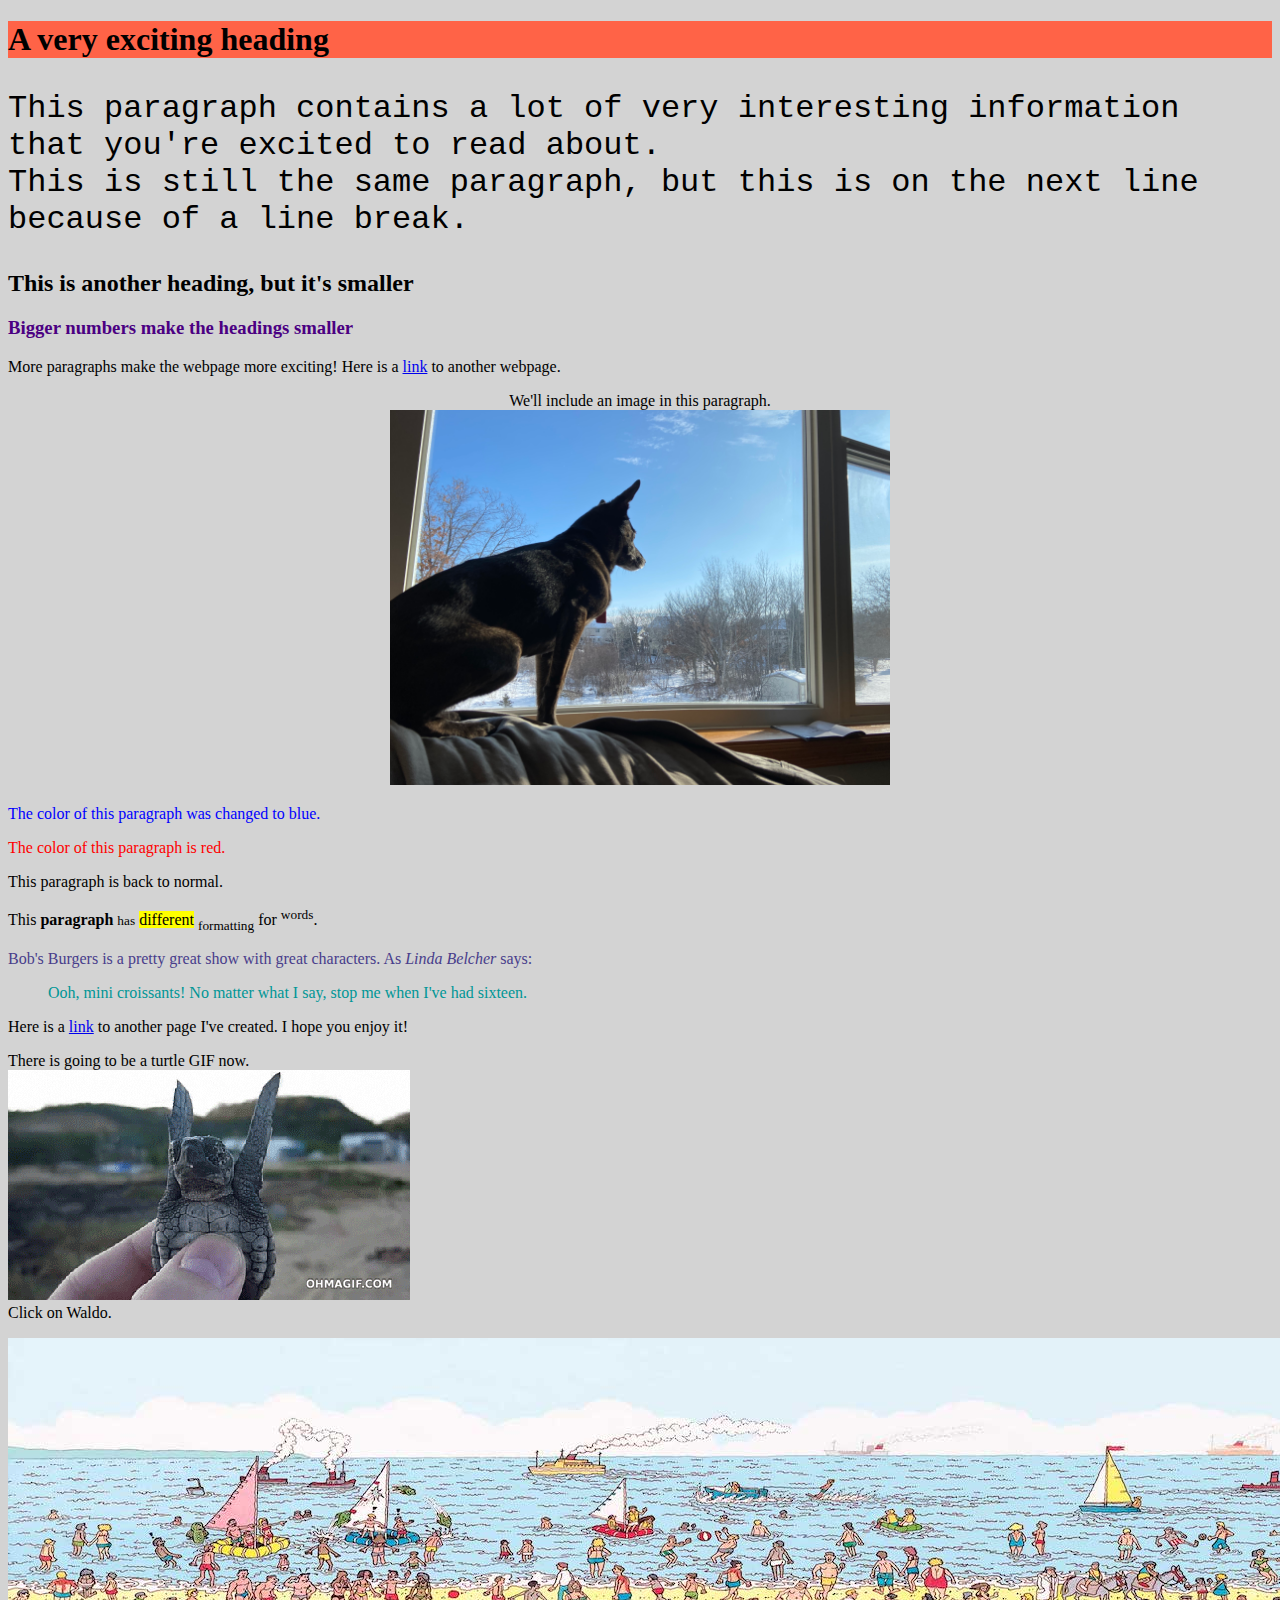
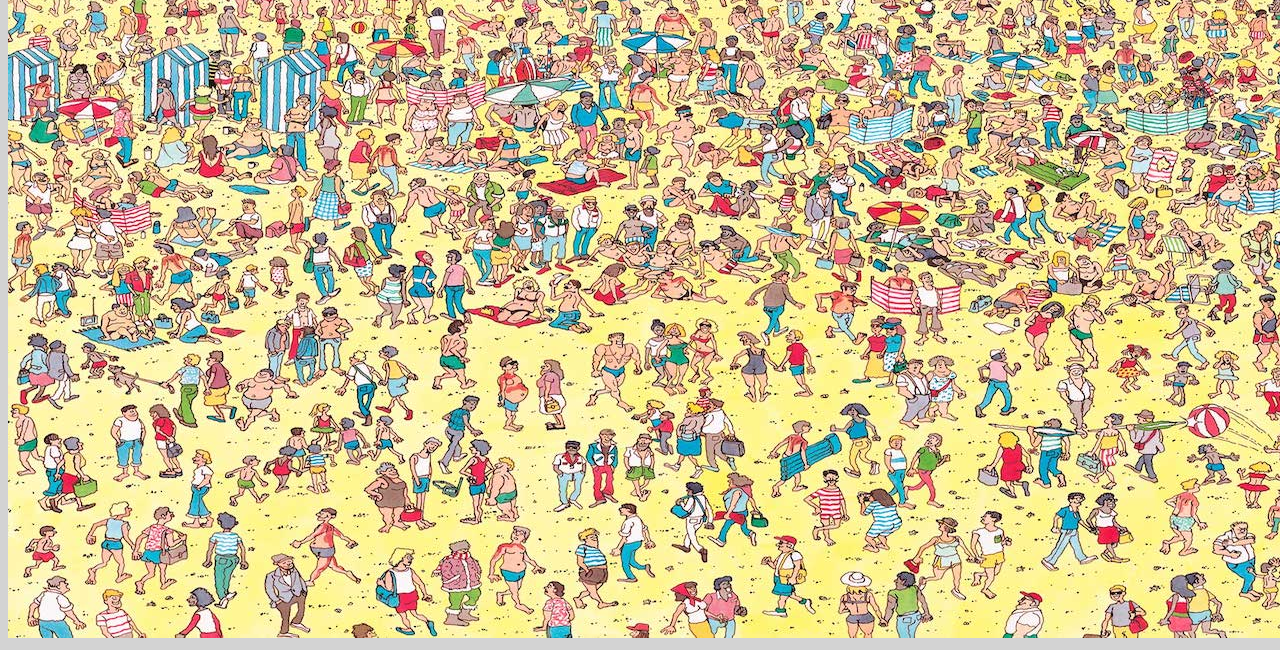
==== index.html @ 84805ee6 "Initial Commit" ====
<!DOCTYPE html>
<html lang="en-US">
<head>
	<title>MCS 210 Webpage</title> <!-- This is a comment -->
	<style>
		body {background-color: LightGray;}
		h3 {color: Indigo;}
	</style>
</head>
<body>
	<h1 style="background-color:tomato;">A very exciting heading</h1> 
	<p style="font-family:courier;font-size:200%;">This paragraph contains a lot of very interesting information that you're excited to read about.<br>
	This is still the same paragraph, but this is on the next line because of a line break.</p> 

	<h2>This is another heading, but it's smaller</h2>
	<h3>Bigger numbers make the headings smaller</h3>
	<p>More paragraphs make the webpage more exciting! Here is a <a href="https://youtu.be/dQw4w9WgXcQ?t=42">link</a> to another webpage.</p>
	<p style="text-align:center">We'll include an image in this paragraph. <br>
		<img src="teddy.jpg" alt="A very majestic dog looking out the window" width="500" ;">
	<p style="color:blue;">The color of this paragraph was changed to blue.</p>
	<p style="color:red;">The color of this paragraph is red.</p>
	<p>This paragraph is back to normal.</p>
	<p>This <b>paragraph</b> <small>has</small> <mark>different</mark> <sub>formatting</sub> for <sup>words</sup>.</p>
	<p style="color:DarkSlateBlue" id="BB">Bob's Burgers is a pretty great show with great characters. As <cite>Linda Belcher</cite> says:
		<blockquote cite="https://www.puckermob.com/moblog/25-bobs-burgers-quotes-to-get-you-through-the-day/" style="color:rgb(0,150,150)">Ooh, mini croissants! No matter what I say, stop me when I've had sixteen.</blockquote>
	Here is a <a href=another_page.html>link</a> to another page I've created. I hope you enjoy it! </p>
	<p>There is going to be a turtle GIF now. <br>
		<img src="turtle.gif" alt="Turtle Flapping it's Arms"> <br>
		Click on Waldo. <br> </p>
		<img src="Waldo.jpg" alt="An image of a lot of people on the beach. One of them is Waldo, but he's hard to find." usemap="#waldomap">

		<map name="waldomap">
			<area shape="rect" coords="1172,328,1204,373" alt="Waldo" href="waldo.html" onclick="foundWaldo()">	
		</map>

		<script>
			function foundWaldo() {
				alert("Congratulations! You found Waldo!");
			}
		</script>
</body>
</html>
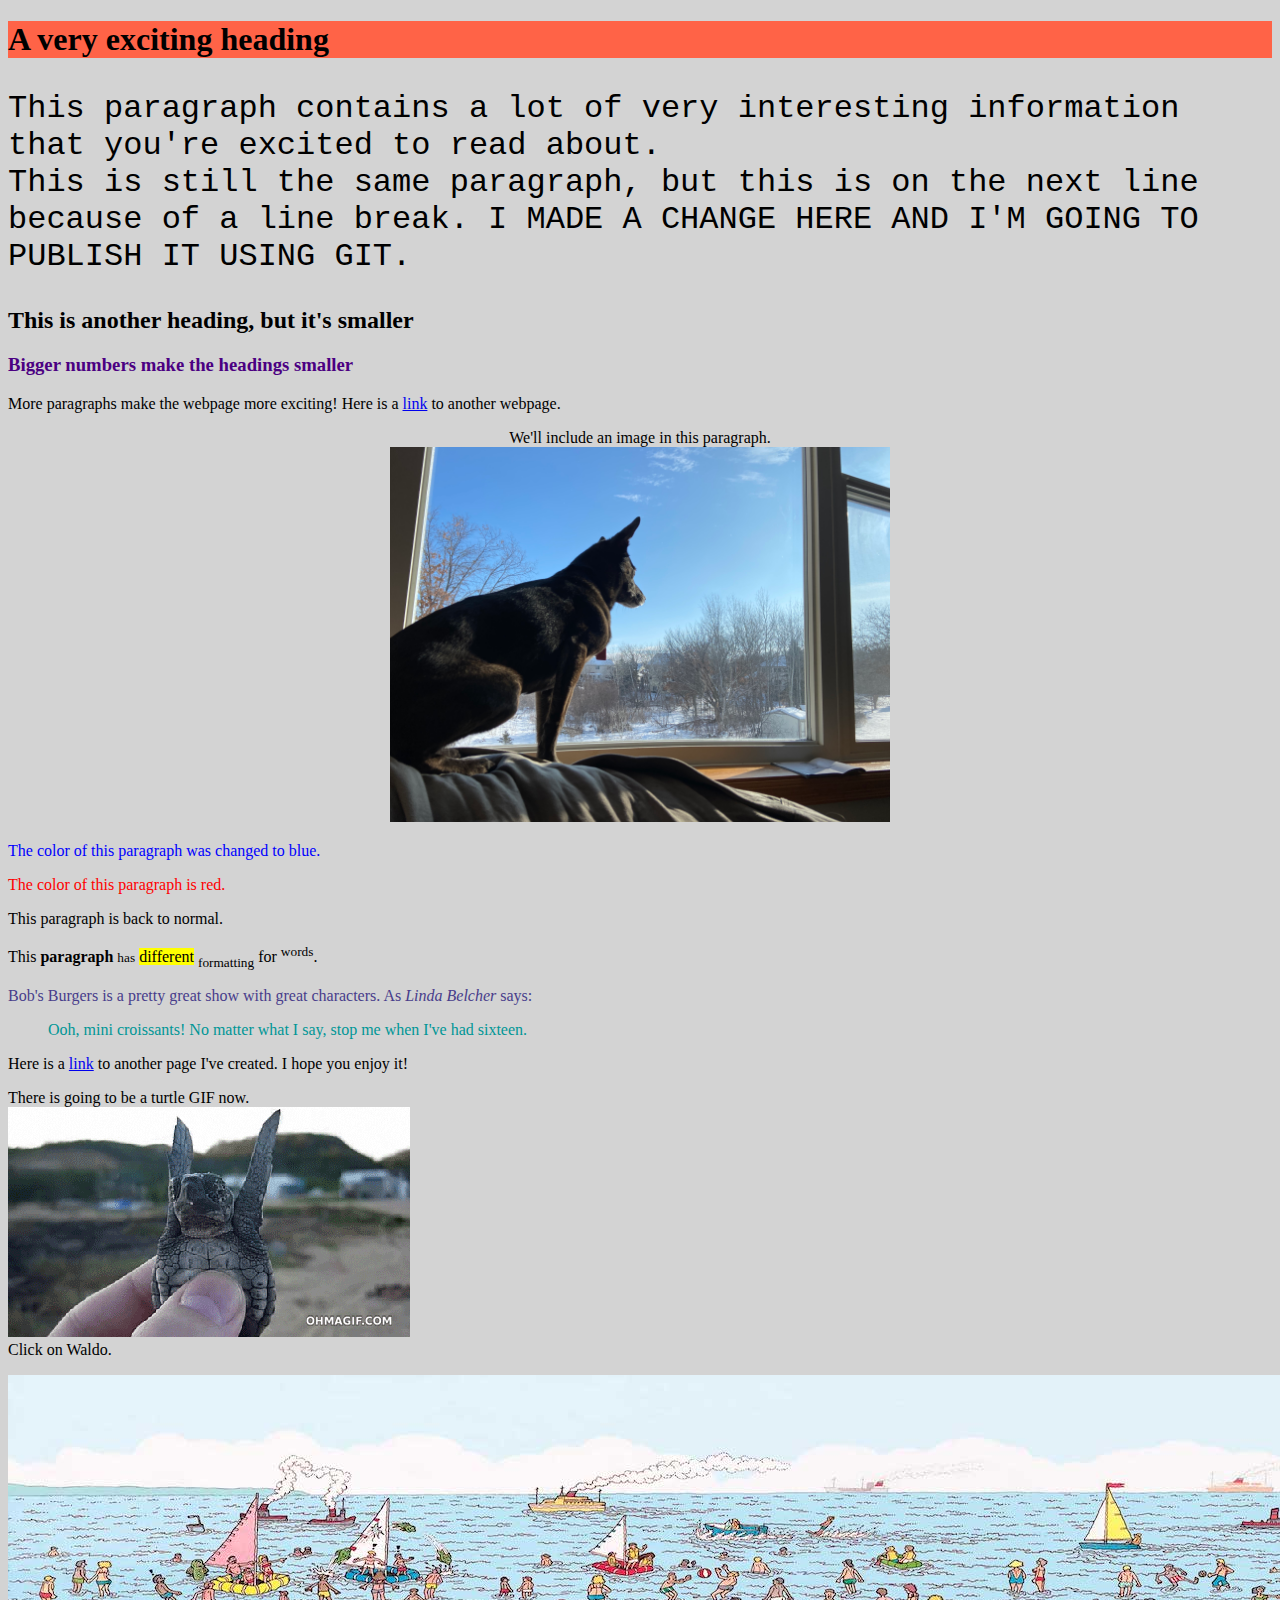
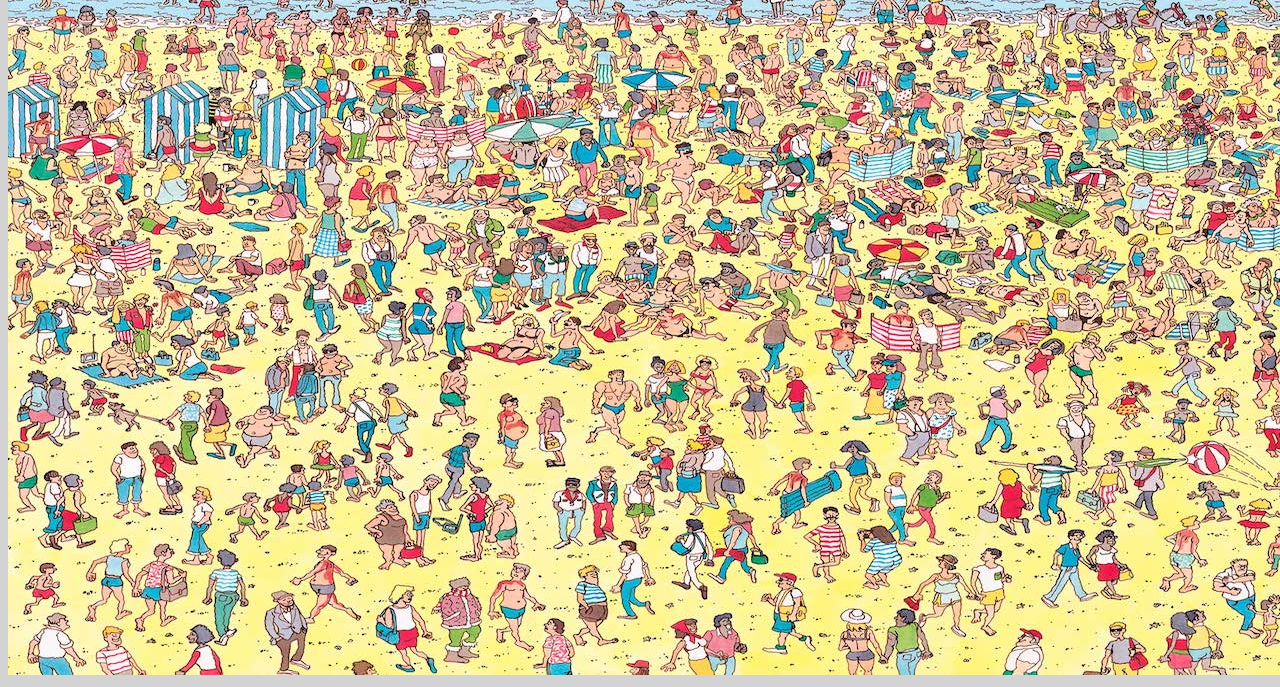
==== commit f539a597: "testing git" ====
--- a/index.html
+++ b/index.html
@@ -10,7 +10,7 @@
 <body>
 	<h1 style="background-color:tomato;">A very exciting heading</h1> 
 	<p style="font-family:courier;font-size:200%;">This paragraph contains a lot of very interesting information that you're excited to read about.<br>
-	This is still the same paragraph, but this is on the next line because of a line break.</p> 
+	This is still the same paragraph, but this is on the next line because of a line break. I MADE A CHANGE HERE AND I'M GOING TO PUBLISH IT USING GIT.</p> 
 
 	<h2>This is another heading, but it's smaller</h2>
 	<h3>Bigger numbers make the headings smaller</h3>
@@ -30,7 +30,7 @@
 		<img src="Waldo.jpg" alt="An image of a lot of people on the beach. One of them is Waldo, but he's hard to find." usemap="#waldomap">
 
 		<map name="waldomap">
-			<area shape="rect" coords="1172,328,1204,373" alt="Waldo" href="waldo.html" onclick="foundWaldo()">	
+			<area shape="rect" coords="1172,328,1204,373" alt="Waldo" onclick="foundWaldo()">	
 		</map>
 
 		<script>
@@ -39,4 +39,4 @@
 			}
 		</script>
 </body>
-</html>+</html>
